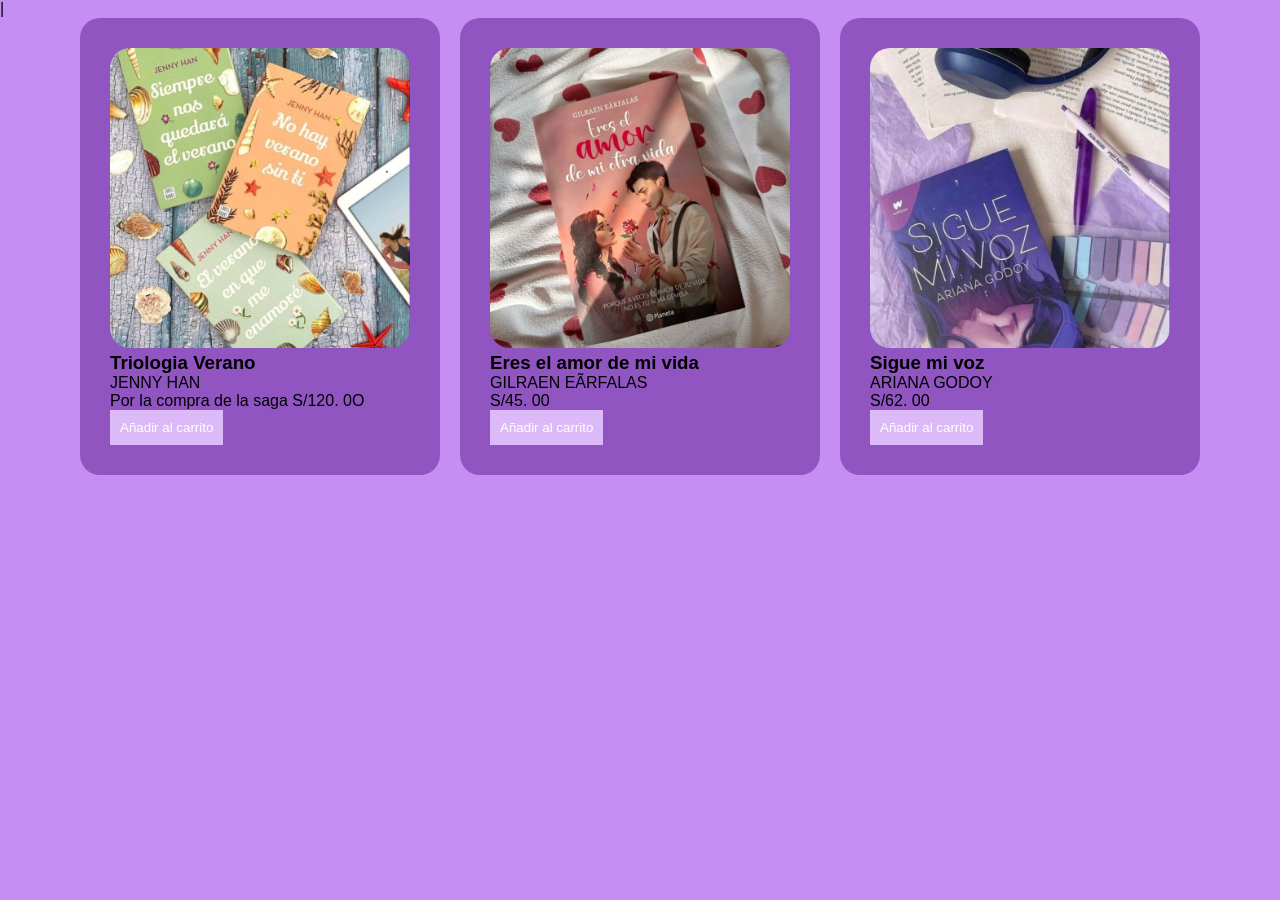
==== productos.html @ f069b799 "Add files via upload" ====
<!DOCTYPE html>
<html lang="es">
<head>
  <meta charset="UTF-8">
  <meta name="viewport" content="width=device-width, initial-scale=1.0">
  <title>Productos</title>
  <link rel="stylesheet" href="estilos/estilo.css">
</head>
<body>
|<div id="galeria_prod">
    
    <div class="prod">
        <img src="imagenes/imagnes/_ (4).jpeg" alt="">
        <h3>Triologia Verano</h3>
        <p>JENNY HAN</p>
        <p>Por la compra de la saga S/120. 0O </p>
        <BUtton>Añadir al carrito</BUtton>
    </div>
     <div class="prod">
        <img src="imagenes/imagnes/_ (6).jpeg" alt="Lúcuma">
        <h3>Eres el amor de mi vida</h3>
        <P>GILRAEN EÃRFALAS </P>
        <p>S/45. 00</p>
        <BUtton>Añadir al carrito</BUtton>
        
    </div>
    <div class="prod">
        <img src="imagenes/imagnes/sigue mi voz.jpeg" alt="Arandanos">
        <h3>Sigue mi voz</h3>
        <p>ARIANA GODOY</p>
        <P>S/62. 00</P>
        <BUtton>Añadir al carrito</BUtton>
    </div>
</div>
</body>
</html>
---- estilos/estilo.css ----
*{
    margin: 0;
    padding: 0;
}
/* Aqui perzonalizo la fuente de la pagina y el color de fondo */
body{
    font-family: Arial, Helvetica, sans-serif;
    background-color: #c58ef2 ; 
}
/* AQUI PERZONALIZO LA CABECERA O EL MENU DE NAVEGACION */
header{
    background-color: #a673cf ;
    color: white;
    text-align: center;
}
#menu{
    list-style: none;
    display: flex;
    gap: 20px;
    justify-content: center;
    padding: 30px;
}
#menu a{
    text-decoration: none;
    color: white;
    background-color:#bd77f7 ;
    padding: 15px 30px;
    border-radius: 10px;
    font-weight: bolder;
    transition: all 0.3s ease;
}
#menu a:hover{
    background-color: #3b1a56;
}
/*Aqui voy a organizar el cuerpo de mi pagina */
#contenedor {
    display: flex;
    min-height: 400px;
    min-height: 78vh;
}
#Publicidad1 {
    width: 20%;
    background-color: #c9ade0; 
}
#contenido {
     width: 60%;
     background-color: #e7aaf5;
     padding: 20px;
}
#publicidad2 {
    width: 20%;
    background-color: #c9ade0;
}
iframe{
    width: 100%;
    height: 100%;
    border: 2px solid #9055c1 ;
    border-radius: 20px;
}
footer {
    background-color: #8449b5;
    color: #FFFFFF;
    text-align: center;
    padding: 5%;
}
/*AQUI PERSONALIZO PRODUCTOS*/
#galeria_prod{
    display: grid;
    grid-template-columns: repeat(3, auto);
    justify-content: center;
    gap: 20px;
}
.prod{
    background-color: #9055c1;
    max-width: 300px;
    padding: 30px;
    border-radius: 20px;
}
.prod img{
    width: 100%;
    border-radius: 20px;
}
.prod:hover{
    box-shadow: 0px 5px 10px #8449b5;
    border: 1px solid #3b1a56;
}
button{
    padding: 10px;
    background-color: #dcbaf7;
    color: #FFFFFF;
    border: none;
    cursor: pointer;
}
button:hover{
    background-color: #3b1a56;
}
#Publicidad1 img{
    width: 100%;
}
#publicidad2 img{
    width: 100%;
}
.portada img{
    width: 100%;
    -webkit-mask-image: linear-gradient(to bottom, rgba(0, 0, 0, 1) 60%, rgba(0, 0, 0, 0) 100%);
    mask-image: linear-gradient(to bottom, rgba(0, 0, 0, 1) 60%, rgba(0, 0, 0, 0) 100%);
}
.mis_vis{
    border: 1px solid #3b1a56;
    width: 300px;
    border-radius: 30px;
    margin: auto;
    padding: 10px;
    box-shadow: 0px 5px 10px;
}
/*AQUI PERSONALIZO EL CONTACTO*/
form{
    max-width: 400px;
    margin: auto;
    text-align: left;
}
.CONTACTO{
    width: 100%;
    background-color: #e1b5f6;
}
input, textarea{
    width: 100%;
    padding: 10PX;
    border-radius: 15px;
}
#hamburguesa{
    font-size: 30px;
    cursor: pointer;
    display: none;
}

#activadormenu{
    display: none;
}

/*AQUI PERSONALIZO MI PAGINA PARA QUE SE ADAPTE A OTROS DISPOSITIVOS*/
@media( max-width: 750px){
    #menu{
        flex-direction: column;    
        gap: 1px;
        padding: 8px;
        display: none;
    }
    #menu a{
        display: flex;
        justify-content: center;
    }
    #contenedor{
        flex-direction: column;
    }    
    #Publicidad1, #contenido, #publicidad2{
        width: 100%;
        margin: auto;
    }
    #Publicidad1{
        width: 200px;
    }
    #publicidad2{
        width: 200px;
    }
    iframe{
        height: 900px;
    }
    #galeria_prod{
        grid-template-columns: repeat(1, auto);
    }
    #hamburguesa{
        display: block;
    }
    #activadormenu:checked + #hamburguesa + #menu {
        display: flex;
    }
}
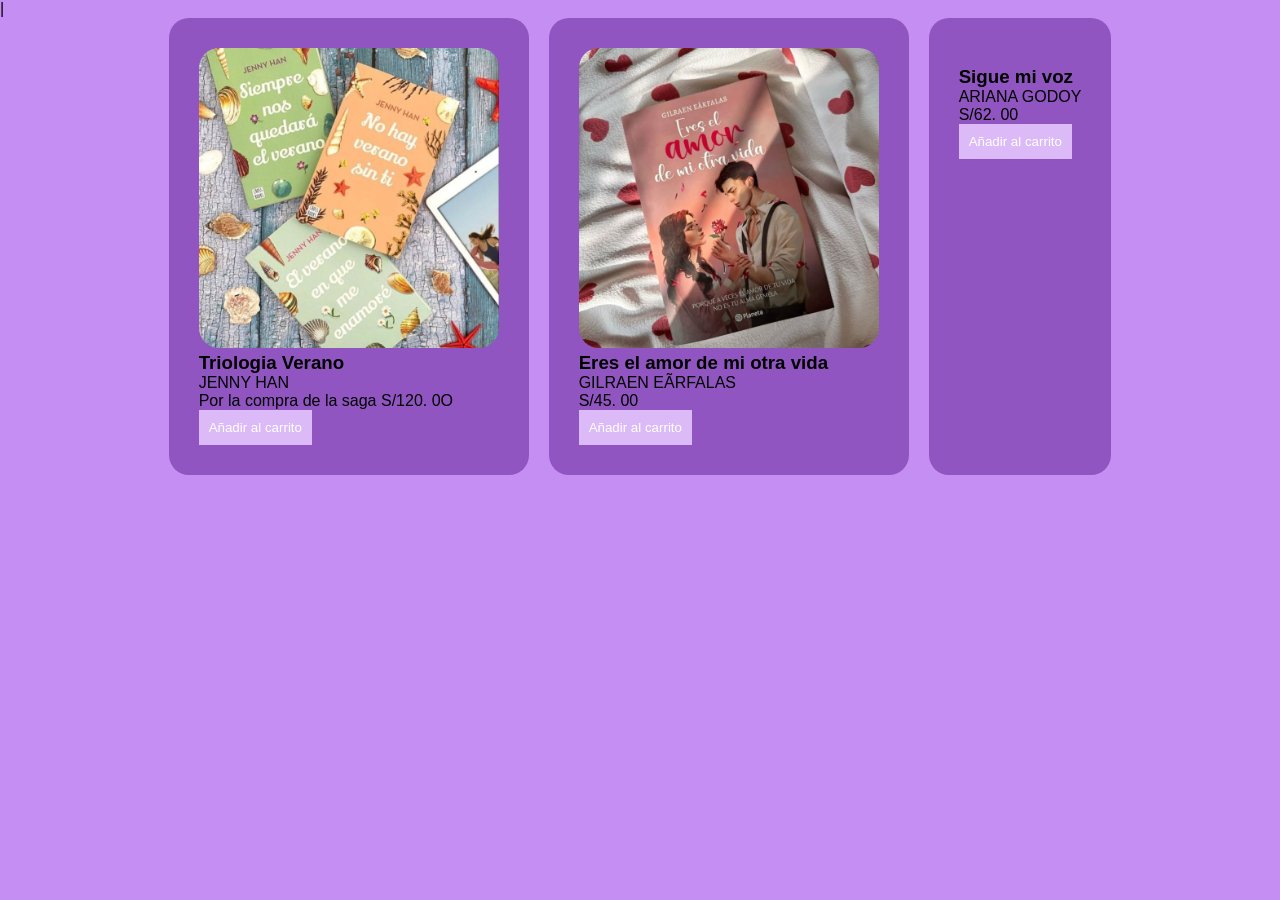
==== commit d441d4b3: "Add files via upload" ====
--- a/productos.html
+++ b/productos.html
@@ -10,22 +10,22 @@
 |<div id="galeria_prod">
     
     <div class="prod">
-        <img src="imagenes/imagnes/_ (4).jpeg" alt="">
+        <img src="imagenes/imagenes/verano.jpeg" alt="">
         <h3>Triologia Verano</h3>
         <p>JENNY HAN</p>
         <p>Por la compra de la saga S/120. 0O </p>
         <BUtton>Añadir al carrito</BUtton>
     </div>
      <div class="prod">
-        <img src="imagenes/imagnes/_ (6).jpeg" alt="Lúcuma">
-        <h3>Eres el amor de mi vida</h3>
+        <img src="imagenes/imagenes/eres el amor en mi otra vida.jpeg" alt="">
+        <h3>Eres el amor de mi otra vida</h3>
         <P>GILRAEN EÃRFALAS </P>
         <p>S/45. 00</p>
         <BUtton>Añadir al carrito</BUtton>
         
     </div>
     <div class="prod">
-        <img src="imagenes/imagnes/sigue mi voz.jpeg" alt="Arandanos">
+        <img src="imagenes/imagnes/sigue mi voz.jpeg" alt="">
         <h3>Sigue mi voz</h3>
         <p>ARIANA GODOY</p>
         <P>S/62. 00</P>
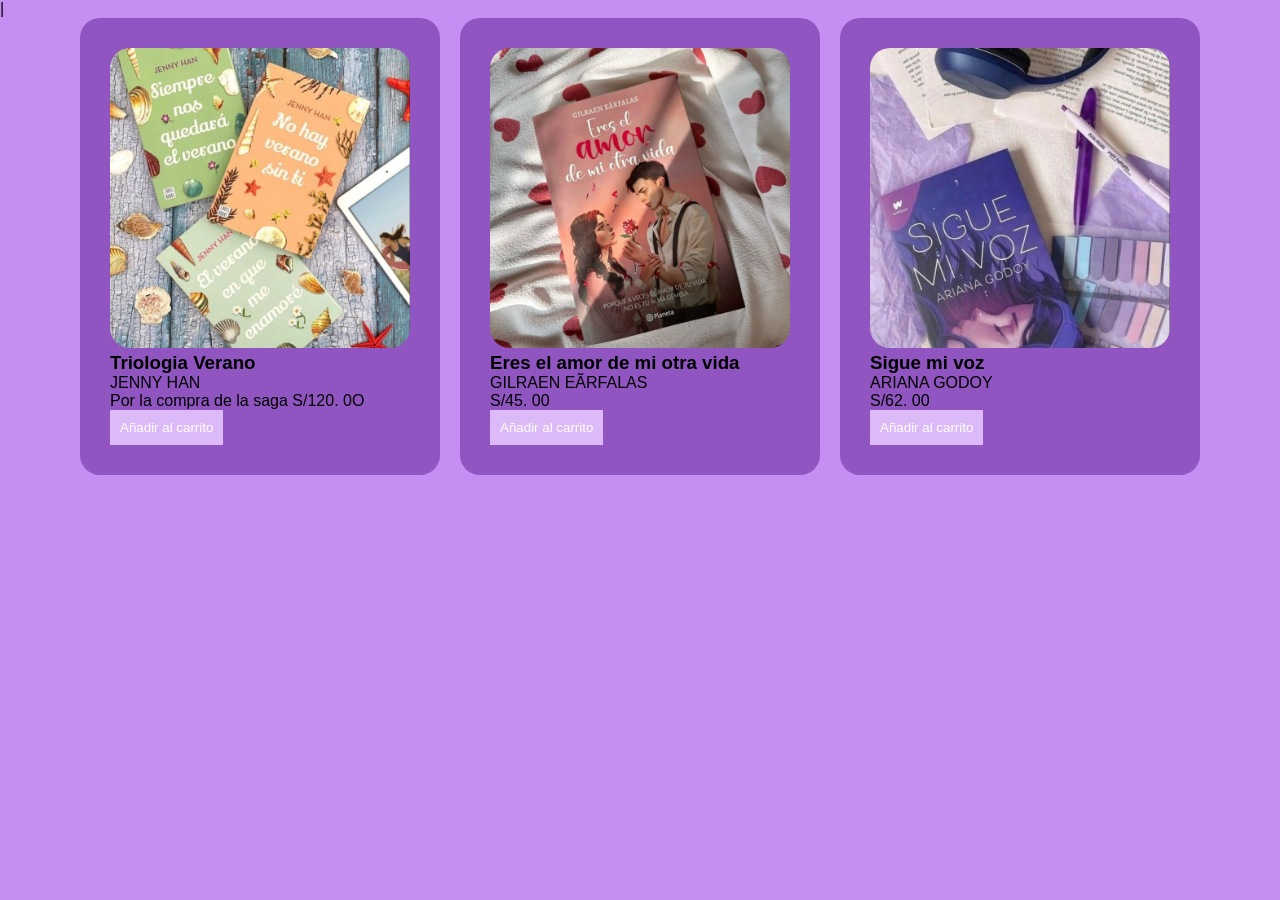
==== commit a447c78f: "Update productos.html" ====
--- a/productos.html
+++ b/productos.html
@@ -25,7 +25,7 @@
         
     </div>
     <div class="prod">
-        <img src="imagenes/imagnes/sigue mi voz.jpeg" alt="">
+        <img src="imagenes/imagenes/sigue mi voz.jpeg" alt="">
         <h3>Sigue mi voz</h3>
         <p>ARIANA GODOY</p>
         <P>S/62. 00</P>
@@ -33,4 +33,4 @@
     </div>
 </div>
 </body>
-</html>+</html>
